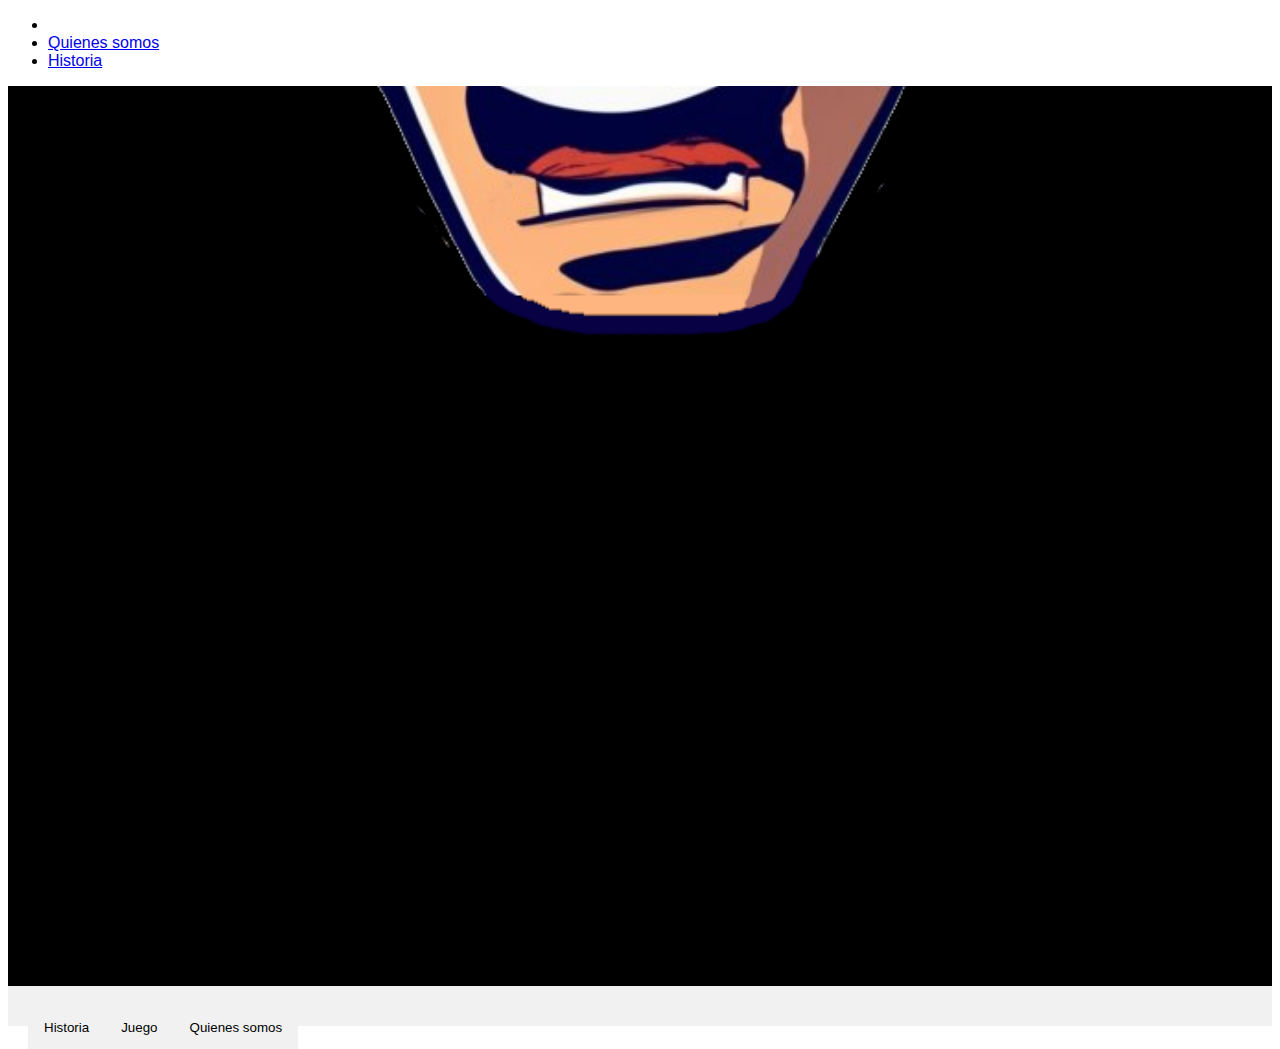
==== inicio.html @ cfe70b3d "cambios" ====
<!DOCTYPE html>
<html lang="es">
<head>
    <meta charset="UTF-8">
    <meta name="viewport" content="width=device-width, initial-scale=1.0">
    <link rel="icon" href="Assets/WebPage/Img/LogoDummy.png">
    <title>Dummy Studios</title>
    <link rel="stylesheet" href="css/newstyle.css">
    <script src="js/phaser.min.js"></script> <!--Libreria phaser-->
</head>

<nav>
    <ul> <!--Modificar los enlaces de las distintas secciones, y su css-->
        <li><a href="Html/Pantalla_De_Juego.html"Juego></a></li>
        <li><a href="Html/Quienes_Somos.html">Quienes somos</a></li>
        <li><a href="Html/Historia.html">Historia</a></li>
    </ul>
</nav>

<body>
    <div class="pantalla-animada">
        <img src= "Assets/WebPage/Img/LogoDummy.png" alt="El Dummy">
    </div>

    <div class="texto-grande">
        <h1>Texto grande</h1>
    </div>

    <div class="contenido-pestañas">
        <button class="tablinks" onclick="openTab(event, 'Historia')">Historia</button>
        <button class="tablinks" onclick="openTab(event, 'Juego')">Juego</button>
        <button class="tablinks" onclick="openTab(event, 'Quiénes somos')">Quienes somos</button>
    </div>

    <div id="Historia" class="tabcontent">
        <h2>Título Historia</h2>
        <p>Primer párrafo de la historia</p>
        <img src="ruta/de/la/imagen.jpg" alt="Imagen en la historia">
        <p>Segundo párrafo de la historia</p>
    </div>

    <div id="Juego" class="tabcontent">
        <h2>Título Juego</h2>
        <canvas id="juego" width="480" height="320"></canvas>
        <h3>Comentarios</h3>
        <textarea id="comentarios" rows="4" cols="50"></textarea>
        <br>
        <a href="https://twitter.com/DummyStudiosUCM" target="_blank">Enlace a red social</a>
    </div>

    <div id="Quienes somos" class="tabcontent">
        <h2>Título Quienes somos</h2>
        <p>Primer párrafo de quienes somos</p>
        <p>Segundo párrafo de quienes somos</p>
    </div>

    <script>
        function openTab(evt, tabName) {
            var i, tabcontent, tablinks;
            tabcontent = document.getElementsByClassName("tabcontent");
            for (i = 0; i < tabcontent.length; i++) {
                tabcontent[i].style.display = "none";
            }
            tablinks = document.getElementsByClassName("tablinks");
            for (i = 0; i < tablinks.length; i++) {
                tablinks[i].className = tablinks[i].className.replace(" active", "");
            }
            document.getElementById(tabName).style.display = "block";
            evt.currentTarget.className += " active";
        }

        document.getElementById("defaultOpen").click();
    </script>
</body>
</html>
---- css/newstyle.css ----
body {
    font-family: Arial, sans-serif;
}

.pantalla-animada {
    position: relative;
    width: 100%;
    height: 100vh;
    overflow: hidden;
    background-color: black;
}

.pantalla-animada img {
    position: absolute;
    top: -50%;
    left: 50%;
    width: 50%;
    height: auto;
    transform: translate(-50%, 0);
    animation: mover-imagen 3s ease-in-out;
}

@keyframes mover-imagen {
    0% {
        top: -50%;
    }
    100% {
        top: 50%;
    }
}

.texto-grande {
    display: none;
    text-align: center;
    font-size: 48px;
    color: white;
    background-color: black;
}

.contenido-pestañas {
    text-align: center;
    padding: 20px;
    background-color: #f1f1f1;
}

.tabcontent {
    display: none;
    padding: 20px;
    border: 1px solid #ccc;
    border-top: none;
}

.tablinks {
    background-color: inherit;
    color: black;
    float: left;
    border: none;
    outline: none;
    cursor: pointer;
    padding: 14px 16px;
    transition: 0.3s;
}

.tablinks:hover {
    background-color: #ddd;
}

.tablinks.active {
    background-color: #ccc;
}

#juego {
    display: block;
    margin: 0 auto;
}

textarea {
    display: block;
    margin: 0 auto;
    width: 100%;
    height: 100px;
    resize: none;
}
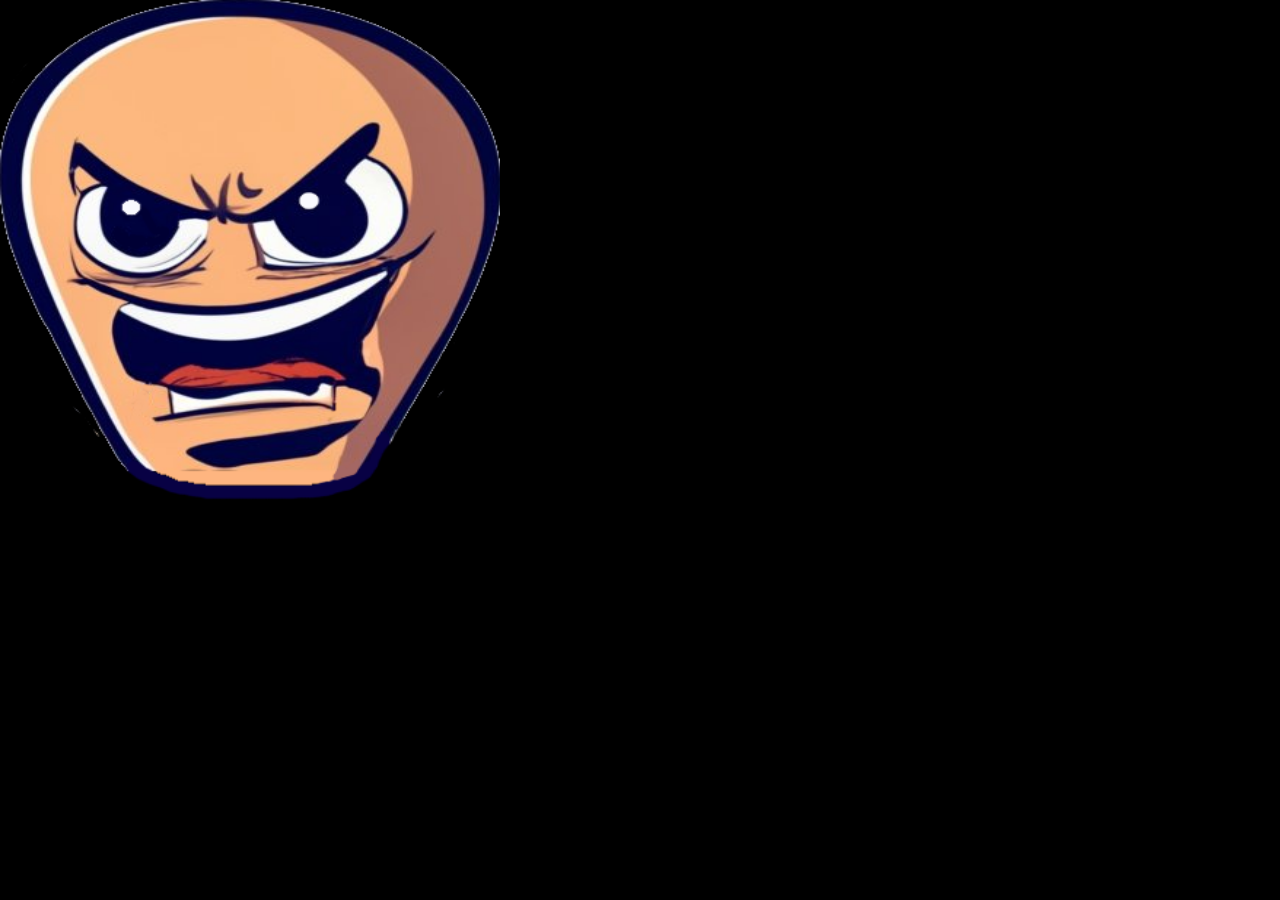
==== commit 3db9dba1: "ultimos cambios" ====
--- a/inicio.html
+++ b/inicio.html
@@ -9,51 +9,15 @@
     <script src="js/phaser.min.js"></script> <!--Libreria phaser-->
 </head>
 
-<nav>
-    <ul> <!--Modificar los enlaces de las distintas secciones, y su css-->
-        <li><a href="Html/Pantalla_De_Juego.html"Juego></a></li>
-        <li><a href="Html/Quienes_Somos.html">Quienes somos</a></li>
-        <li><a href="Html/Historia.html">Historia</a></li>
-    </ul>
-</nav>
+<body>
 
-<body>
     <div class="pantalla-animada">
         <img src= "Assets/WebPage/Img/LogoDummy.png" alt="El Dummy">
     </div>
 
-    <div class="texto-grande">
-        <h1>Texto grande</h1>
-    </div>
-
-    <div class="contenido-pestañas">
-        <button class="tablinks" onclick="openTab(event, 'Historia')">Historia</button>
-        <button class="tablinks" onclick="openTab(event, 'Juego')">Juego</button>
-        <button class="tablinks" onclick="openTab(event, 'Quiénes somos')">Quienes somos</button>
-    </div>
-
-    <div id="Historia" class="tabcontent">
-        <h2>Título Historia</h2>
-        <p>Primer párrafo de la historia</p>
-        <img src="ruta/de/la/imagen.jpg" alt="Imagen en la historia">
-        <p>Segundo párrafo de la historia</p>
-    </div>
-
-    <div id="Juego" class="tabcontent">
-        <h2>Título Juego</h2>
-        <canvas id="juego" width="480" height="320"></canvas>
-        <h3>Comentarios</h3>
-        <textarea id="comentarios" rows="4" cols="50"></textarea>
-        <br>
-        <a href="https://twitter.com/DummyStudiosUCM" target="_blank">Enlace a red social</a>
-    </div>
-
-    <div id="Quienes somos" class="tabcontent">
-        <h2>Título Quienes somos</h2>
-        <p>Primer párrafo de quienes somos</p>
-        <p>Segundo párrafo de quienes somos</p>
-    </div>
-
+    <!--Hacer que al clickear en la pantalla se vaya a la pestaña historia-->
+    
+    <!-- <button onclick="location.href='Html/Historia.html'"></button>-->
     <script>
         function openTab(evt, tabName) {
             var i, tabcontent, tablinks;
--- a/css/newstyle.css
+++ b/css/newstyle.css
@@ -1,42 +1,54 @@
+button {
+    position: relative;
+    width: 100%;
+    height: 100%;
+}
+
 body {
     font-family: Arial, sans-serif;
+    overflow: hidden;
+    margin: 0;
 }
 
 .pantalla-animada {
     position: relative;
-    width: 100%;
     height: 100vh;
-    overflow: hidden;
-    background-color: black;
+    transform-origin: center center;
+    background-color: black;    
 }
 
+/*Caracteristicas de la imagen Dummy*/
 .pantalla-animada img {
     position: absolute;
-    top: -50%;
-    left: 50%;
-    width: 50%;
-    height: auto;
-    transform: translate(-50%, 0);
-    animation: mover-imagen 3s ease-in-out;
+    width: 500px;
+    height: 500px;
+    animation: mover-imagen 8s ease-out;
 }
 
-@keyframes mover-imagen {
+/*Animacion de la imagen Dummy (Desplazamiento hacia el centro de la pantalla*/
+@keyframes mover-imagen { 
     0% {
-        top: -50%;
+        top: -100%;
     }
-    100% {
-        top: 50%;
+    50%{
+        top: 10%;
+    }
+    75%{
+        /*visibility: visible;*/
+    }
+    100%{
+       /* visibility: hidden;*/
     }
 }
 
-.texto-grande {
+/*.texto-grande {
     display: none;
     text-align: center;
     font-size: 48px;
     color: white;
     background-color: black;
-}
-
+}*/
+/*
 .contenido-pestañas {
     text-align: center;
     padding: 20px;
@@ -80,4 +92,4 @@
     width: 100%;
     height: 100px;
     resize: none;
-}+}*/